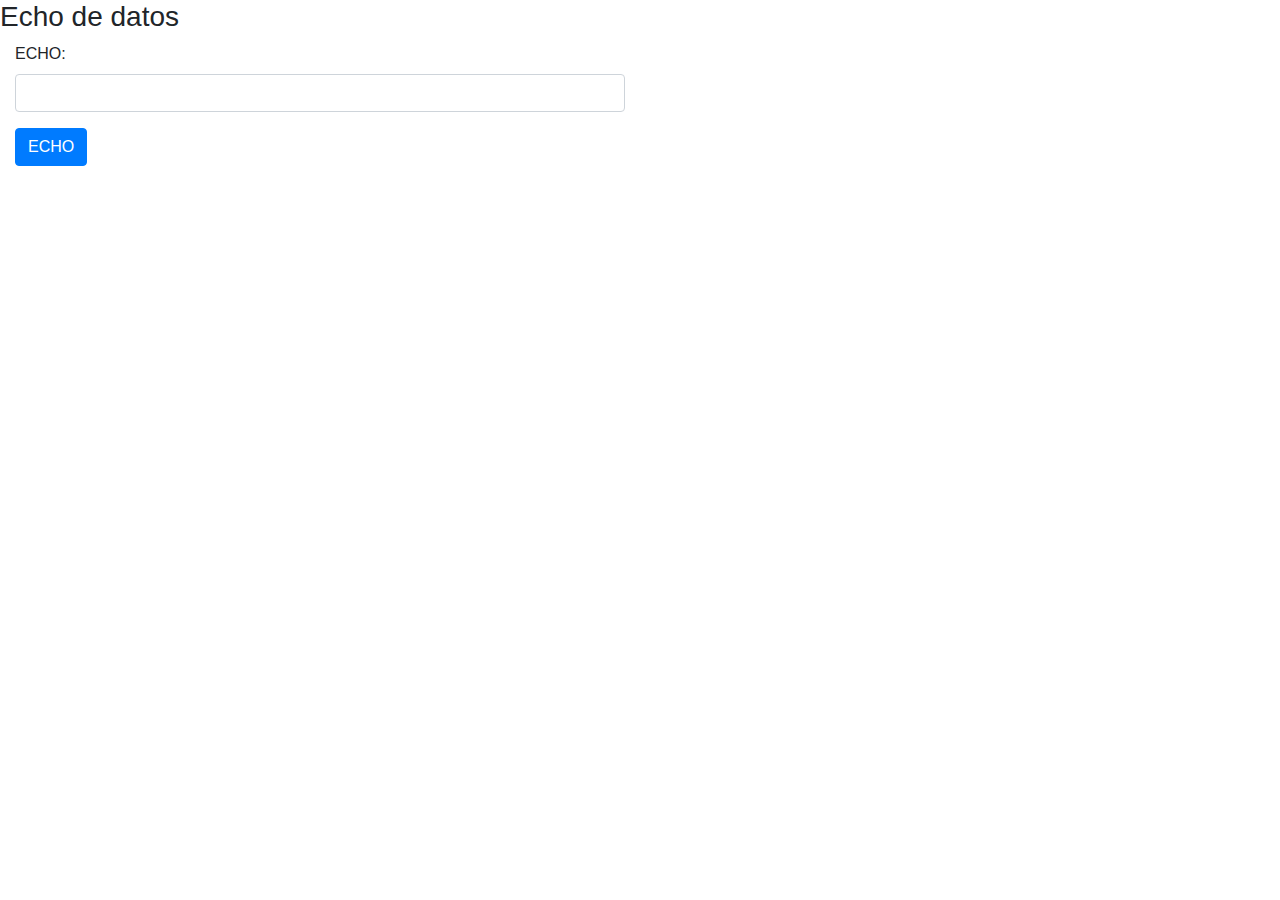
==== index.html @ 141202e1 "First working version" ====
<!DOCTYPE html>
<html lang="en">
<head>
  <meta charset="UTF-8">
  <meta name="viewport" content="width=device-width, initial-scale=1.0">
  <meta http-equiv="X-UA-Compatible" content="ie=edge">

    <!-- Bootstrap CSS -->
    <link rel="stylesheet" href="https://stackpath.bootstrapcdn.com/bootstrap/4.3.1/css/bootstrap.min.css" integrity="sha384-ggOyR0iXCbMQv3Xipma34MD+dH/1fQ784/j6cY/iJTQUOhcWr7x9JvoRxT2MZw1T" crossorigin="anonymous">
    <link href="style.css" rel="stylesheet" type="text/css"/>


</head>
<body>

<div id="ejercicio2">
    <h3>Echo de datos</h3>
    <form id="frmEco" action="/addTransaction" method="post">
      <div class="form-group col-md-6">
          <label>ECHO: </label>
          <input type="text" class="form-control" name="eco" id="eco"/>
      </div>
        <div class="form-group col-md-6">
        <input type="submit" value="ECHO" class="btn btn-primary">
        </div>
    </form>
</div>


<!-- jQuery first, then Popper.js, then Bootstrap JS -->
    <script src="https://code.jquery.com/jquery-3.3.1.slim.min.js" integrity="sha384-q8i/X+965DzO0rT7abK41JStQIAqVgRVzpbzo5smXKp4YfRvH+8abtTE1Pi6jizo" crossorigin="anonymous"></script>
    <script src="https://cdnjs.cloudflare.com/ajax/libs/popper.js/1.14.7/umd/popper.min.js" integrity="sha384-UO2eT0CpHqdSJQ6hJty5KVphtPhzWj9WO1clHTMGa3JDZwrnQq4sF86dIHNDz0W1" crossorigin="anonymous"></script>
    <script src="https://stackpath.bootstrapcdn.com/bootstrap/4.3.1/js/bootstrap.min.js" integrity="sha384-JjSmVgyd0p3pXB1rRibZUAYoIIy6OrQ6VrjIEaFf/nJGzIxFDsf4x0xIM+B07jRM" crossorigin="anonymous"></script>

</body>
</html>
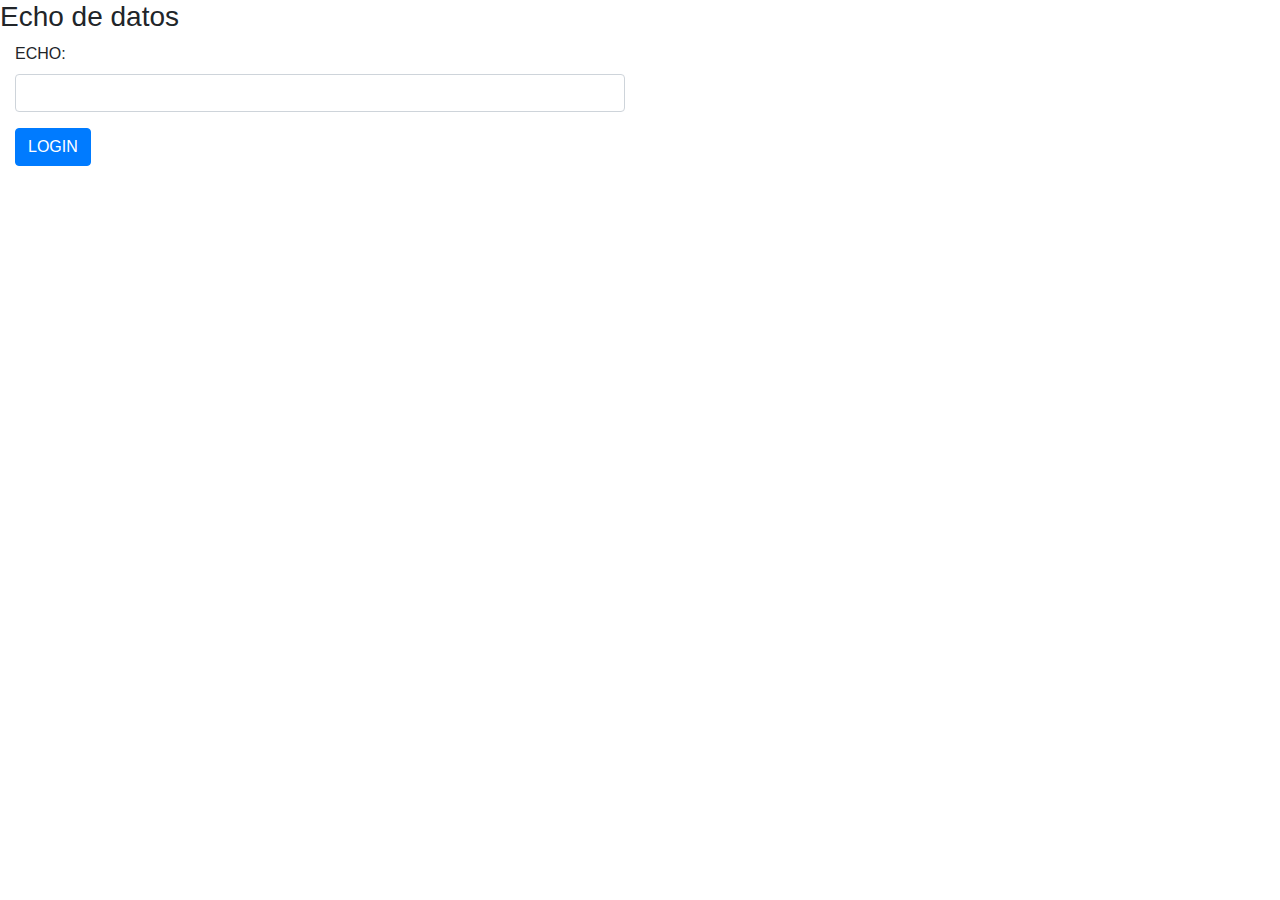
==== commit 5c89ee30: "Implement user login" ====
--- a/index.html
+++ b/index.html
@@ -15,13 +15,13 @@
 
 <div id="ejercicio2">
     <h3>Echo de datos</h3>
-    <form id="frmEco" action="/addTransaction" method="post">
+    <form id="frmLogin" action="/accounts" method="post">
       <div class="form-group col-md-6">
           <label>ECHO: </label>
           <input type="text" class="form-control" name="eco" id="eco"/>
       </div>
         <div class="form-group col-md-6">
-        <input type="submit" value="ECHO" class="btn btn-primary">
+        <input type="submit" value="LOGIN" class="btn btn-primary">
         </div>
     </form>
 </div>
